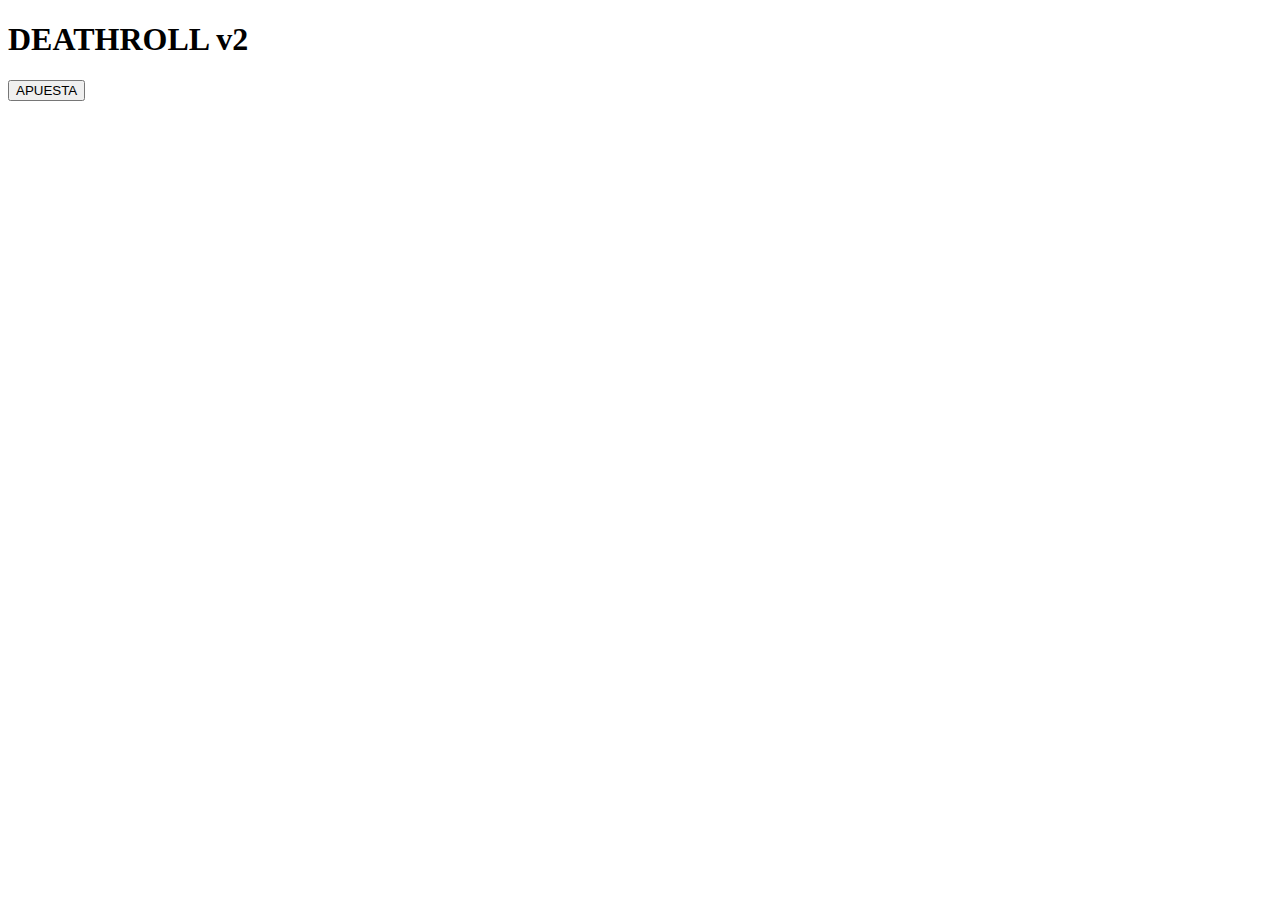
==== deathroll v2.html @ a14510a9 "Add files via upload" ====
<!DOCTYPE html>
<html lang="en">
<head>
    <meta charset="UTF-8">
    <meta name="viewport" content="width=device-width, initial-scale=1.0">
    <title>DEATHROLL v2</title>
</head>
<body>
    <h1>DEATHROLL v2</h1>
    <h2 id="numeroAhora"></h2>
    <h3></h3>

    <button id="boton-de-apuesta">APUESTA</button>

    <button id="boton-de-roll">ROLL</button>
    
    <script src="deathroll v2.js"></script>
</body>
</html>
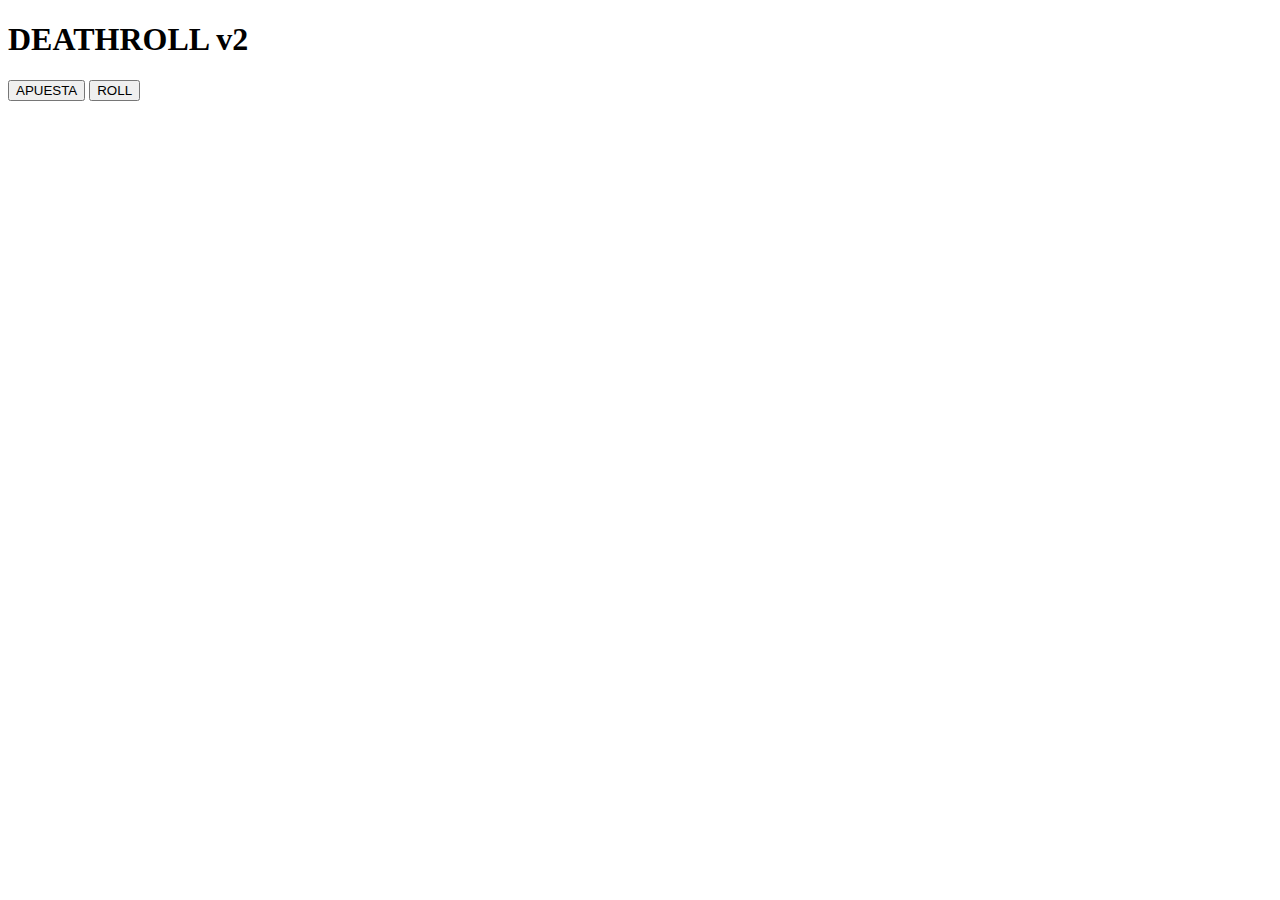
==== commit e7491bf8: "Add files via upload" ====
--- a/deathroll v2.html
+++ b/deathroll v2.html
@@ -6,7 +6,7 @@
     <title>DEATHROLL v2</title>
 </head>
 <body>
-    <h1>DEATHROLL v2</h1>
+    <h1 id="titulo">DEATHROLL v2</h1>
     <h2 id="numeroAhora"></h2>
     <h3></h3>
 
@@ -14,6 +14,6 @@
 
     <button id="boton-de-roll">ROLL</button>
     
-    <script src="deathroll v2.js"></script>
+    <script src="js/deathroll v2.js"></script>
 </body>
 </html>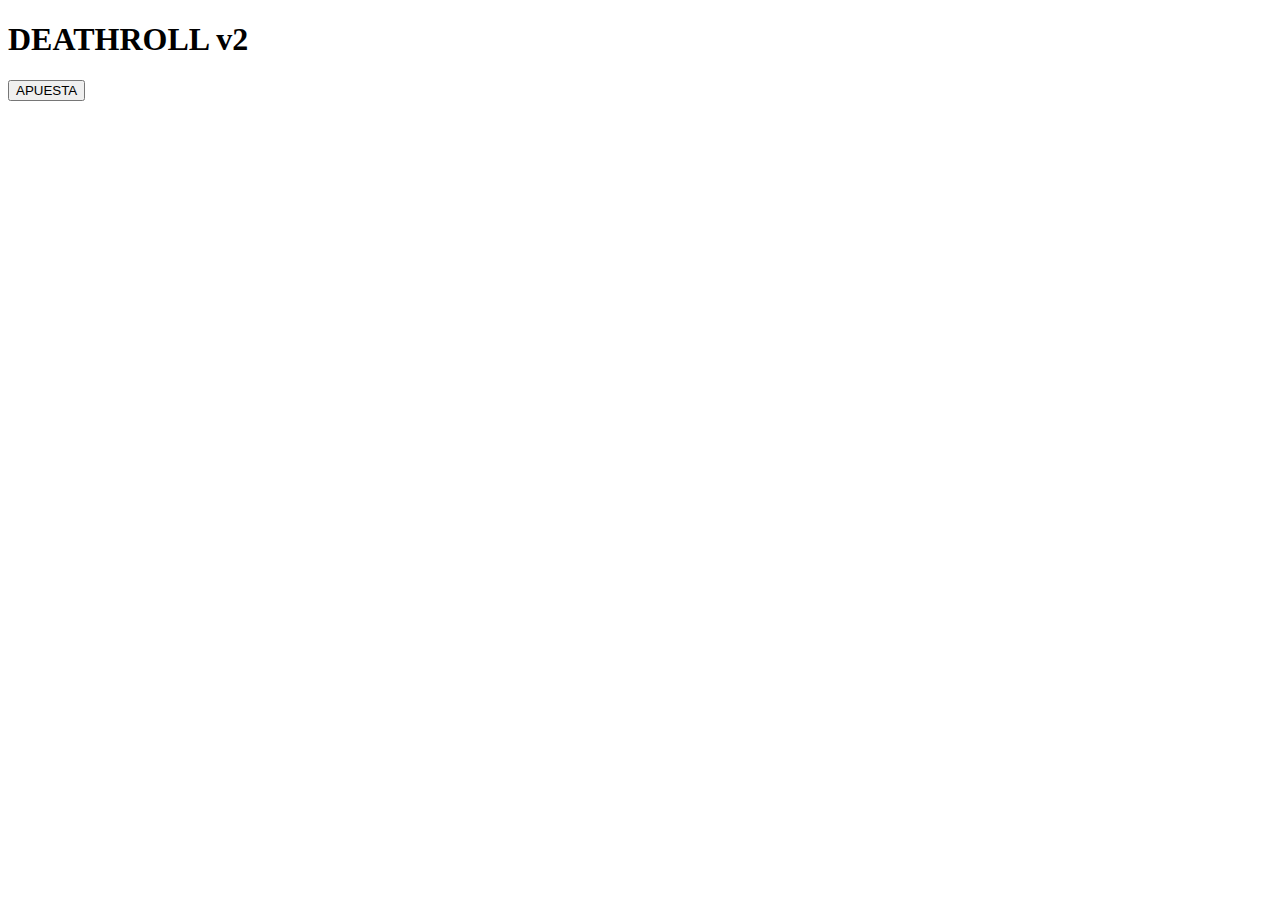
==== commit a33c3ade: "Update deathroll v2.html" ====
--- a/deathroll v2.html
+++ b/deathroll v2.html
@@ -14,6 +14,6 @@
 
     <button id="boton-de-roll">ROLL</button>
     
-    <script src="js/deathroll v2.js"></script>
+    <script src="deathroll v2.js"></script>
 </body>
-</html>+</html>
